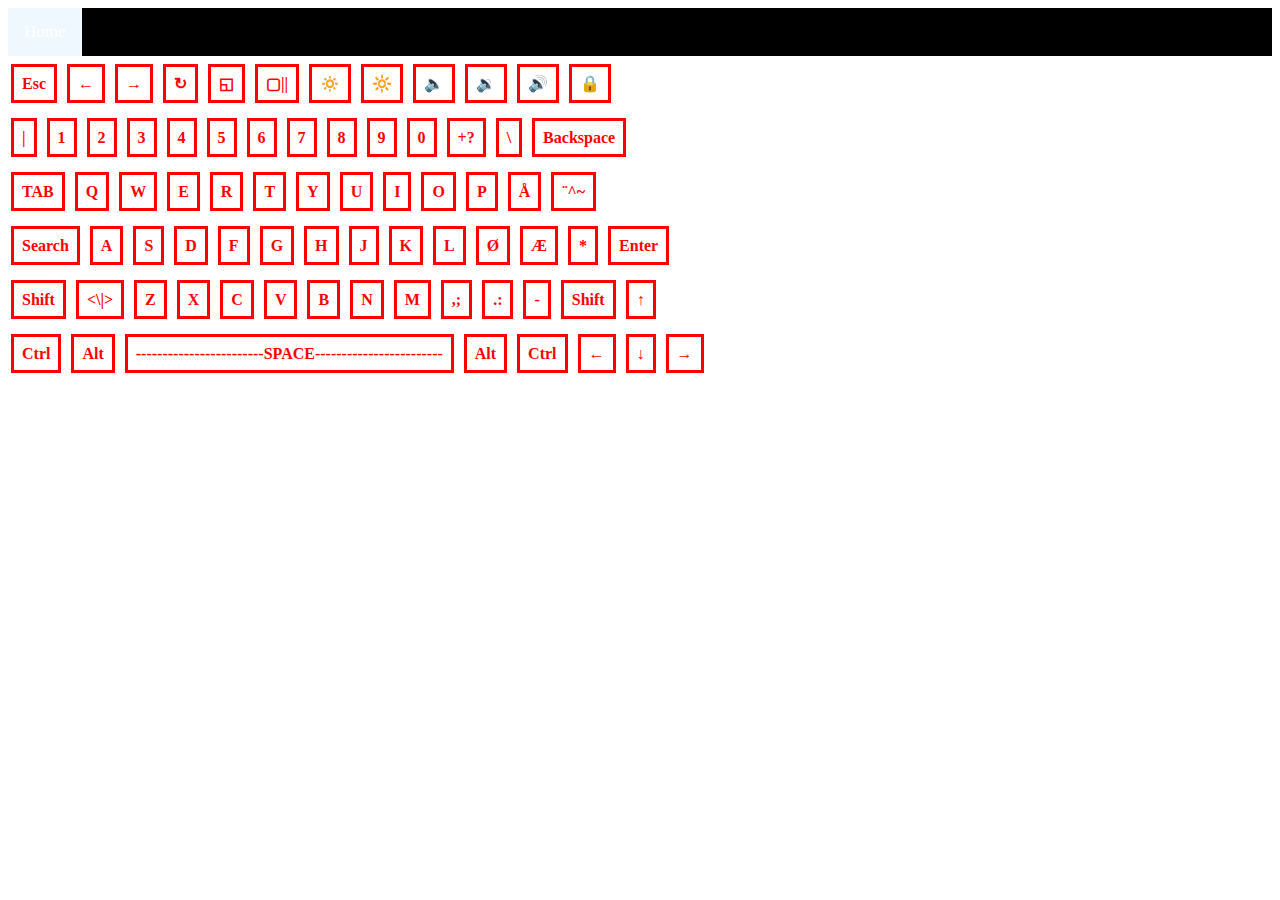
==== index.html @ 08b0809b "Commit" ====
<!DOCTYPE>
<html>
	<head>
		<title>Keyboard testing</title>
		<link href="StyleSheet.css" rel="stylesheet">
	</head>
	
	<body>
		<script src="/TotallyNotAsk.github.io/scripts/jquery-3.5.1.js"></script>
        <script src="/TotallyNotAsk.github.io/scripts/ChromebookKeyboard.js"></script>

        <div class="topnav">
            <a class="active" href="/index.html">Home</a> 
        </div>

        <br>

        <div>
            <div_keys id="key_Esc">Esc</div_keys>
            <div_keys id="key_BrowseBack">←</div_keys>
            <div_keys id="key_BrowseForward">→</div_keys>
            <div_keys id="key_Refresh">↻</div_keys>
            <div_keys id="key_Fullscreen">◱</div_keys>
            <div_keys id="key_Windows">▢||</div_keys>
            <div_keys id="key_DownBright">🔅</div_keys>
            <div_keys id="key_UpBright">🔆</div_keys>
            <div_keys id="key_Mute">🔈</div_keys>
            <div_keys id="key_DownSound">🔉</div_keys>
            <div_keys id="key_UpSound">🔊</div_keys>
            <div_keys id="key_Lock">🔒</div_keys>
        </div>

        <br>
        <br>

        <div>
            <div_keys id="key_|">|</div_keys>
            <div_keys id="key_1">1</div_keys>
            <div_keys id="key_2">2</div_keys>
            <div_keys id="key_3">3</div_keys>
            <div_keys id="key_4">4</div_keys>
            <div_keys id="key_5">5</div_keys>
            <div_keys id="key_6">6</div_keys>
            <div_keys id="key_7">7</div_keys>
            <div_keys id="key_8">8</div_keys>
            <div_keys id="key_9">9</div_keys>
            <div_keys id="key_0">0</div_keys>
            <div_keys id="key_+">+?</div_keys>
            <div_keys id="key_219">\</div_keys>
            <div_keys id="key_BackSpace">Backspace</div_keys>
        </div>

        <br>
        <br>

        <div>
            <div_keys id="key_Tab">TAB</div_keys>
            <div_keys id="key_q">Q</div_keys>
            <div_keys id="key_w">W</div_keys>
            <div_keys id="key_e">E</div_keys>
            <div_keys id="key_r">R</div_keys>
            <div_keys id="key_t">T</div_keys>
            <div_keys id="key_y">Y</div_keys>
            <div_keys id="key_u">U</div_keys>
            <div_keys id="key_i">I</div_keys>
            <div_keys id="key_o">O</div_keys>
            <div_keys id="key_p">P</div_keys>
            <div_keys id="key_å">Å</div_keys>
            <div_keys id="key_186">¨^~</div_keys>
        </div>

        <br>
        <br>

        <div>
            <div_keys id="key_Search">Search</div_keys>
            <div_keys id="key_a">A</div_keys>
            <div_keys id="key_s">S</div_keys>
            <div_keys id="key_d">D</div_keys>
            <div_keys id="key_f">F</div_keys>
            <div_keys id="key_g">G</div_keys>
            <div_keys id="key_h">H</div_keys>
            <div_keys id="key_j">J</div_keys>
            <div_keys id="key_k">K</div_keys>
            <div_keys id="key_l">L</div_keys>
            <div_keys id="key_ø">Ø</div_keys>
            <div_keys id="key_æ">Æ</div_keys>
            <div_keys id="key_191">*</div_keys>
            <div_keys id="key_Enter">Enter</div_keys>
        </div>

        <br>
        <br>

        <div>
            <div_keys id="key_lShift">Shift</div_keys>
            <div_keys id="key_226"><\|></div_keys>
            <div_keys id="key_z">Z</div_keys>
            <div_keys id="key_x">X</div_keys>
            <div_keys id="key_c">C</div_keys>
            <div_keys id="key_v">V</div_keys>
            <div_keys id="key_b">B</div_keys>
            <div_keys id="key_n">N</div_keys>
            <div_keys id="key_m">M</div_keys>
            <div_keys id="key_comma">,;</div_keys>
            <div_keys id="key_period">.:</div_keys>
            <div_keys id="key_-">-</div_keys>
            <div_keys id="key_rShift">Shift</div_keys>
            <div_keys id="key_Up">↑</div_keys>
        </div>

        <br>
        <br>

        <div>
            <div_keys id="key_lCtrl">Ctrl</div_keys>
            <div_keys id="key_lAlt">Alt</div_keys>
            <div_keys id="key_Space">------------------------SPACE------------------------</div_keys>
            <div_keys id="key_rAlt">Alt</div_keys>
            <div_keys id="key_rCtrl">Ctrl</div_keys>
            <div_keys id="key_Left">←</div_keys>
            <div_keys id="key_Down">↓</div_keys>
            <div_keys id="key_Right">→</div_keys>
        </div>
	</body>	
</html>
---- StyleSheet.css ----
div_keys{
    width: 30px;
    color: red;
    background-color: white;
    border: solid red;
    padding: 8px;
    margin: 3px;
    text-align: center;
    top: 5px;
    font-weight: bold;
}

.topnav{
    background-color: black;
    overflow: hidden;
}

.topnav a{
    float: left;
    color: lightpink;
    text-align: center;
    padding: 14px 16px;
    text-decoration: none;
    font-size: 17px;
}

.topnav a.active {
    background-color: aliceblue;
    color: white;
}
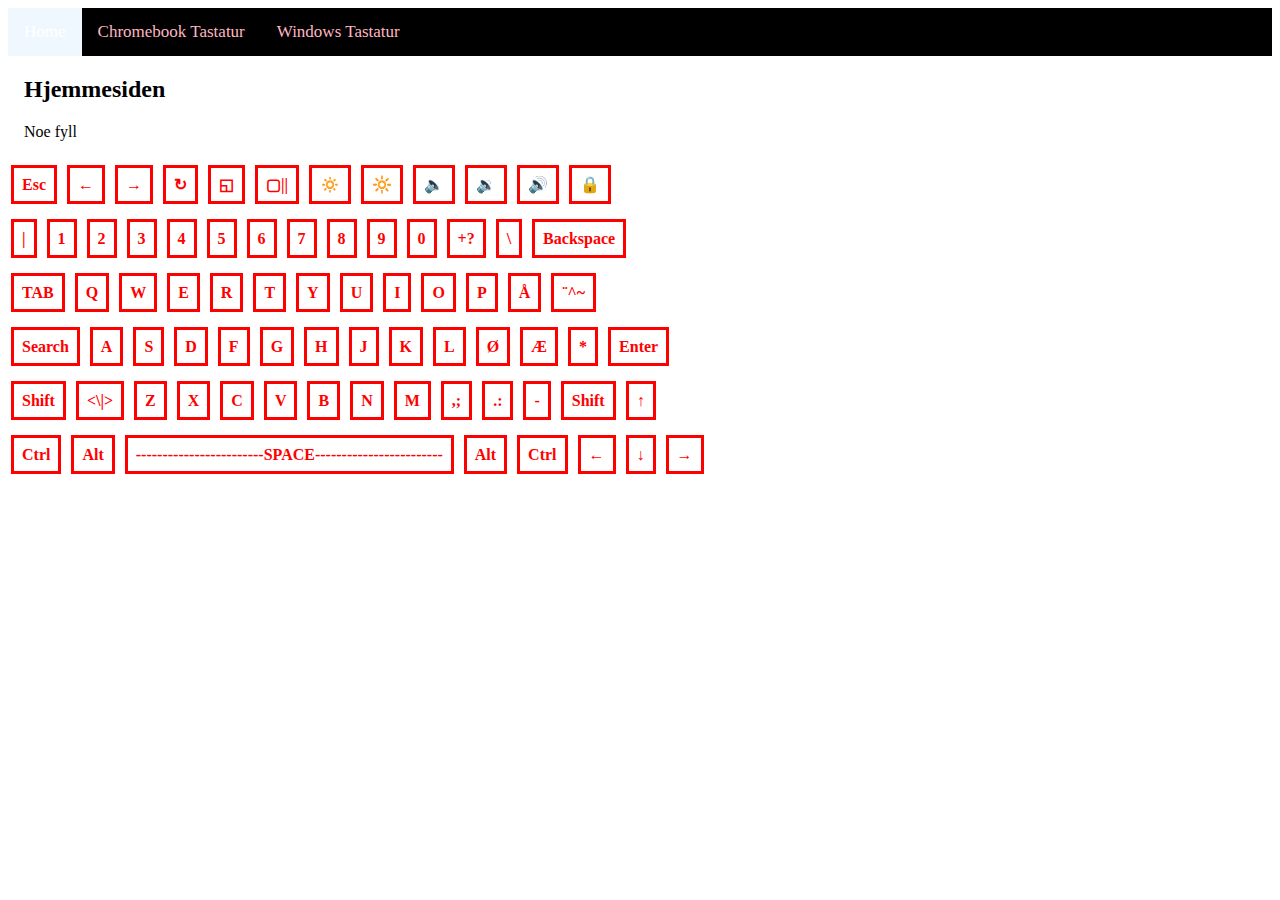
==== commit 5056ed68: "Commit" ====
--- a/index.html
+++ b/index.html
@@ -11,6 +11,13 @@
 
         <div class="topnav">
             <a class="active" href="/index.html">Home</a> 
+            <a href="#Chromebooks">Chromebook Tastatur</a>
+            <a href="#Windows">Windows Tastatur</a>
+        </div>
+
+        <div style="padding-left:16px">
+            <h2>Hjemmesiden</h2>
+            <p>Noe fyll</p>
         </div>
 
         <br>
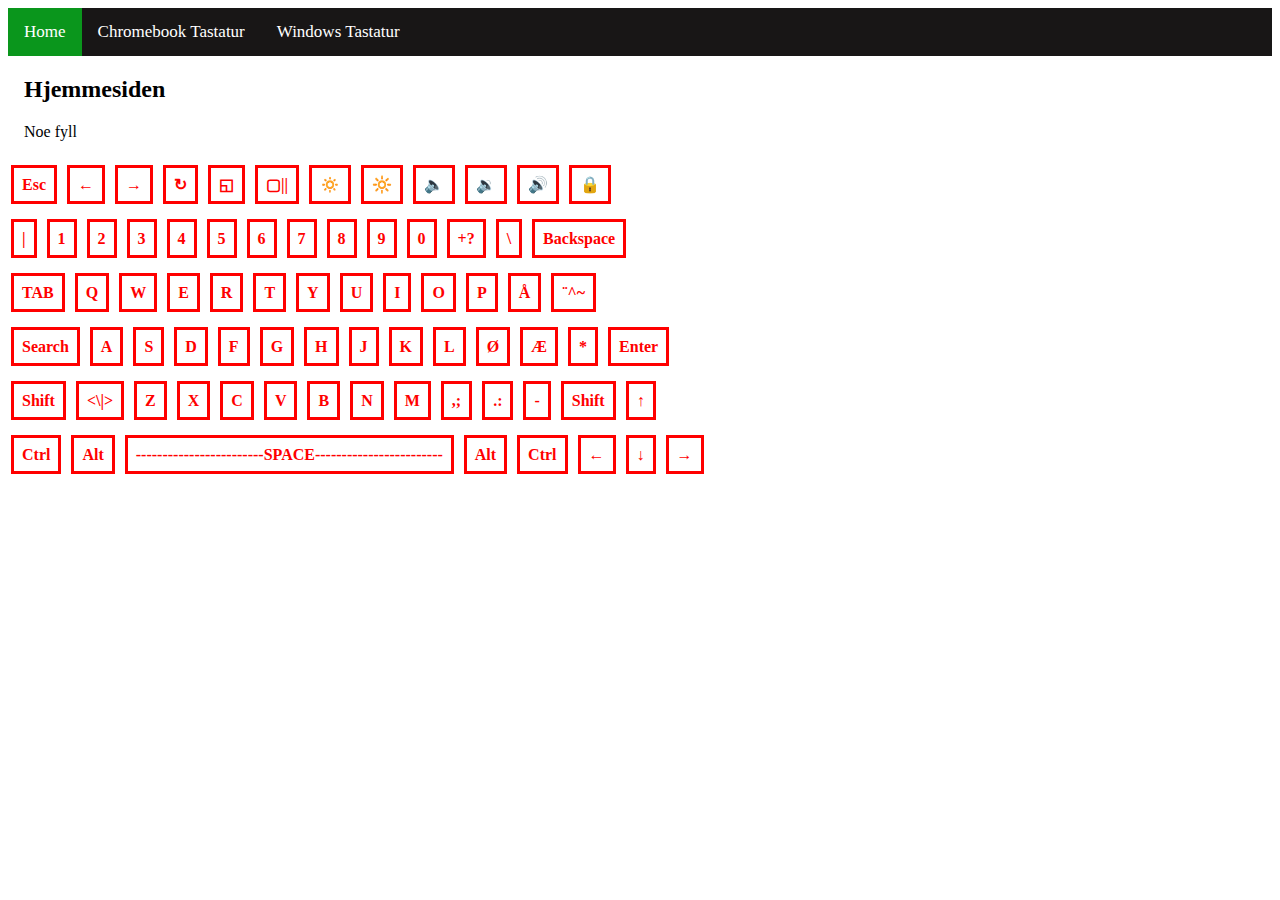
==== commit c0685924: "Commit" ====
--- a/index.html
+++ b/index.html
@@ -1,7 +1,7 @@
 <!DOCTYPE>
 <html>
 	<head>
-		<title>Keyboard testing</title>
+		<title>Hjemmesiden</title>
 		<link href="StyleSheet.css" rel="stylesheet">
 	</head>
 	
--- a/StyleSheet.css
+++ b/StyleSheet.css
@@ -11,13 +11,13 @@
 }
 
 .topnav{
-    background-color: black;
+    background-color: rgb(24, 22, 22);
     overflow: hidden;
 }
 
 .topnav a{
     float: left;
-    color: lightpink;
+    color: white;
     text-align: center;
     padding: 14px 16px;
     text-decoration: none;
@@ -25,6 +25,6 @@
 }
 
 .topnav a.active {
-    background-color: aliceblue;
+    background-color: rgb(10, 150, 28);
     color: white;
 }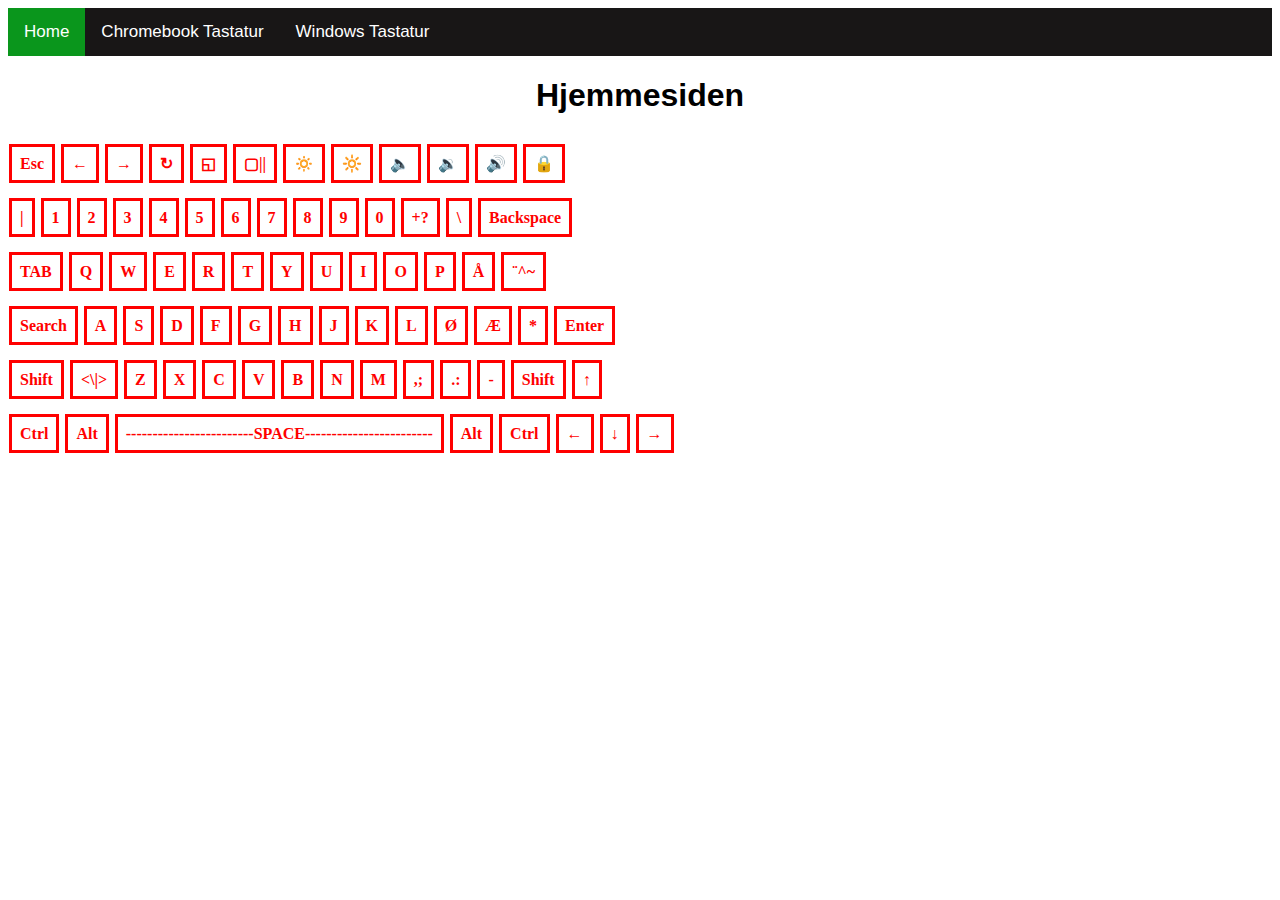
==== commit 9f2dff8f: "Commit" ====
--- a/index.html
+++ b/index.html
@@ -11,13 +11,12 @@
 
         <div class="topnav">
             <a class="active" href="/index.html">Home</a> 
-            <a href="#Chromebooks">Chromebook Tastatur</a>
-            <a href="#Windows">Windows Tastatur</a>
+            <a href="/chromeTast.html">Chromebook Tastatur</a>
+            <a href="/winTast.html">Windows Tastatur</a>
         </div>
 
-        <div style="padding-left:16px">
-            <h2>Hjemmesiden</h2>
-            <p>Noe fyll</p>
+        <div class="h1">
+            <h1>Hjemmesiden</h1>
         </div>
 
         <br>
--- a/StyleSheet.css
+++ b/StyleSheet.css
@@ -4,15 +4,30 @@
     background-color: white;
     border: solid red;
     padding: 8px;
-    margin: 3px;
+    margin: 1px;
     text-align: center;
     top: 5px;
     font-weight: bold;
+}
+
+win_keys{
+    width: 30px;
+    height: 30px;
+    color: red;
+    background-color: white;
+    border: solid red;
+    padding: 8px;
+    margin: 1px;
+    text-align: center;
+    top: 5px;
+    font-weight: bold;
+    box-decoration-break: slice;
 }
 
 .topnav{
     background-color: rgb(24, 22, 22);
     overflow: hidden;
+    font-family: Arial;
 }
 
 .topnav a{
@@ -24,7 +39,219 @@
     font-size: 17px;
 }
 
-.topnav a.active {
+.topnav a.active{
     background-color: rgb(10, 150, 28);
     color: white;
+}
+
+.h1{
+    font-family: Arial, Helvetica, sans-serif;
+    text-align: center;
+}
+
+.key1{
+    display: table-cell;
+    text-align: center;
+    font-family: Arial, Helvetica, sans-serif;
+    font-size: 13px;
+    width: 50px;
+    height: 50px;
+    border: solid red;
+    color: red;
+    box-sizing: border-box;
+    padding-top: 7px;
+    float: left;
+    margin-right: 5px;
+    font-weight: bold;
+}
+
+.keyTab{
+    display: table-cell;
+    text-align: center;
+    font-family: Arial, Helvetica, sans-serif;
+    width: 75px;
+    height: 50px;
+    border: solid red;
+    color: red;
+    box-sizing: border-box;
+    padding-top: 7px;
+    float: left;
+    margin-right: 5px;
+}
+
+.keyBack{
+    display: table-cell;
+    text-align: center;
+    font-family: Arial, Helvetica, sans-serif;
+    width: 100px;
+    height: 50px;
+    border: solid red;
+    color: red;
+    box-sizing: border-box;
+    padding-top: 7px;
+    float: left;
+    margin-right: 5px;
+}
+
+
+.keyLock{
+    display: table-cell;
+    text-align: center;
+    font-family: Arial, Helvetica, sans-serif;
+    width: 90px;
+    height: 50px;
+    border: solid red;
+    color: red;
+    box-sizing: border-box;
+    padding-top: 7px;
+    float: left;
+    margin-right: 5px;
+}
+
+.keyCtrl{
+    display: table-cell;
+    text-align: center;
+    font-family: Arial, Helvetica, sans-serif;
+    width: 60px;
+    height: 50px;
+    border: solid red;
+    color: red;
+    box-sizing: border-box;
+    padding-top: 7px;
+    float: left;
+    margin-right: 5px;
+}
+
+.keyShift{
+    display: table-cell;
+    text-align: center;
+    font-family: Arial, Helvetica, sans-serif;
+    width: 150px;
+    height: 50px;
+    border: solid red;
+    color: red;
+    box-sizing: border-box;
+    padding-top: 7px;
+    float: left;
+    margin-right: 5px;
+}
+
+.keySpace{
+    display: table-cell;
+    text-align: center;
+    font-family: Arial, Helvetica, sans-serif;
+    width: 365px;
+    height: 50px;
+    border: solid red;
+    color: red;
+    box-sizing: border-box;
+    padding-top: 7px;
+    float: left;
+    margin-right: 5px;
+}
+
+.keyLong1{
+    display: table-cell;
+    text-align: center;
+    font-family: Arial, Helvetica, sans-serif;
+    width: 50px;
+    height: 110px;
+    border: solid red;
+    color: red;
+    box-sizing: border-box;
+    padding-top: 7px;
+    float: left;
+    margin-right: 5px;
+    position: relative;
+    left: 1210px;
+    bottom: 235px;
+}
+
+.keyLong2{
+    display: table-cell;
+    text-align: center;
+    font-family: Arial, Helvetica, sans-serif;
+    width: 50px;
+    height: 110px;
+    border: solid red;
+    color: red;
+    box-sizing: border-box;
+    padding-top: 7px;
+    float: left;
+    margin-right: 5px;
+    position: relative;
+    left: 1155px;
+    bottom: 115px;
+}
+
+.keyZero{
+    display: table-cell;
+    text-align: center;
+    font-family: Arial, Helvetica, sans-serif;
+    width: 105px;
+    height: 50px;
+    border: solid red;
+    color: red;
+    box-sizing: border-box;
+    padding-top: 7px;
+    float: left;
+    margin-right: 5px;
+}
+
+.row{
+    display: table;
+    table-layout: fixed;
+    border-spacing: 5px;
+}
+
+.spaceRight{
+    margin-right: 30px;
+}
+
+.spaceRight2{
+    margin-right: 60px;
+}
+
+.spaceRight3{
+    margin-right: 85px;
+}
+
+.spaceRight4{
+    margin-right: 290px;
+}
+
+.spaceRight5{
+    margin-right: 35px;
+}
+
+.testBox{
+    text-align: center;
+    font-family: Arial, Helvetica, sans-serif;
+    width: 50px;
+    height: 100px;
+    border: solid red;
+    color: red;
+    box-sizing: border-box;
+    padding-top: 7px;
+    float: left;
+    margin-right: 5px;
+    position: fixed;
+    right: 652px;
+    bottom: 678px;
+}
+
+.testBox2{
+    text-align: center;
+    font-family: Arial, Helvetica, sans-serif;
+    width: 50px;
+    height: 100px;
+    border: solid red;
+    color: red;
+    box-sizing: border-box;
+    padding-top: 7px;
+    float: left;
+    margin-right: 5px;
+    position: fixed;
+    right: 652px;
+    bottom: 558px;
 }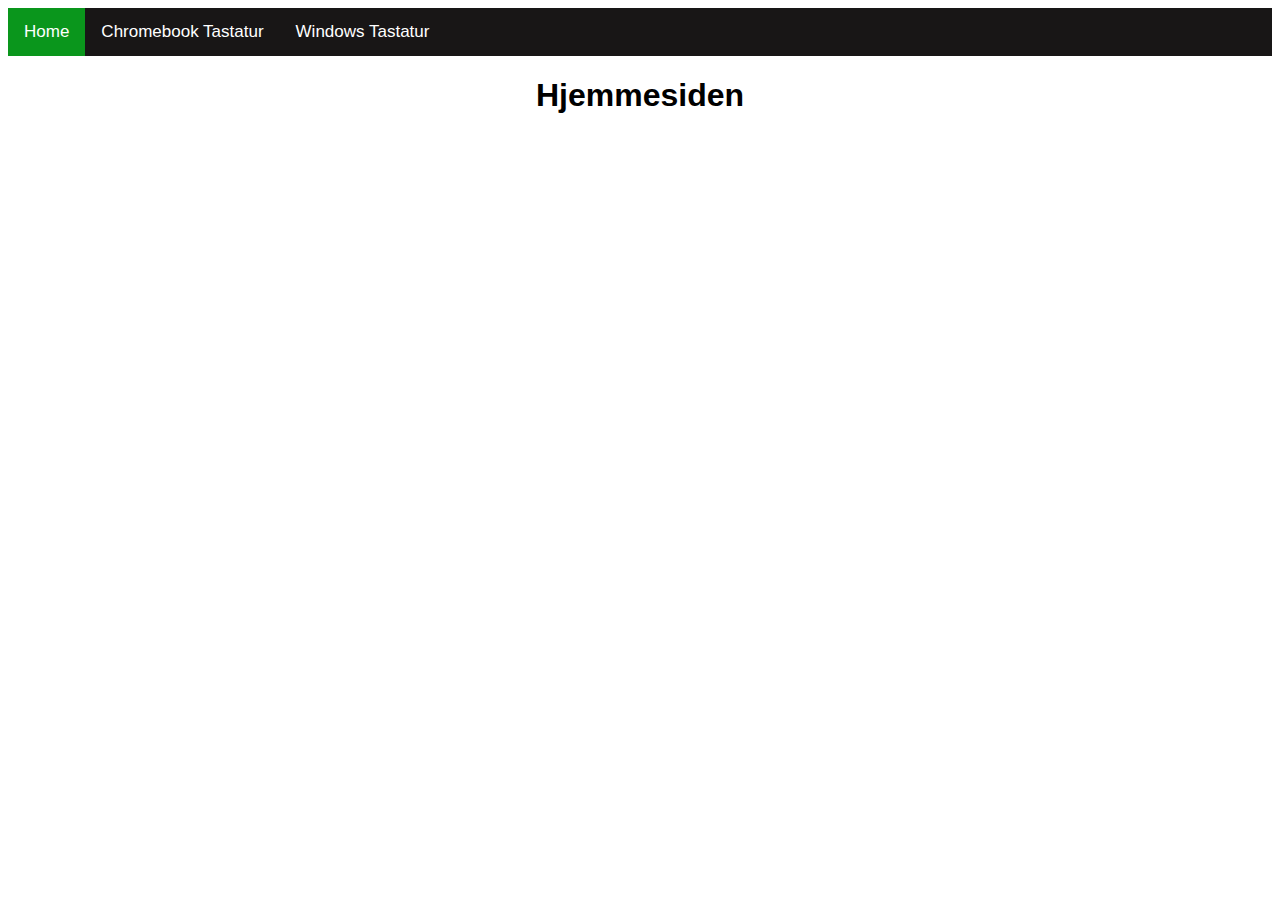
==== commit cbc006d7: "Commit" ====
--- a/index.html
+++ b/index.html
@@ -6,9 +6,6 @@
 	</head>
 	
 	<body>
-		<script src="/TotallyNotAsk.github.io/scripts/jquery-3.5.1.js"></script>
-        <script src="/TotallyNotAsk.github.io/scripts/ChromebookKeyboard.js"></script>
-
         <div class="topnav">
             <a class="active" href="/index.html">Home</a> 
             <a href="/chromeTast.html">Chromebook Tastatur</a>
@@ -21,112 +18,5 @@
 
         <br>
 
-        <div>
-            <div_keys id="key_Esc">Esc</div_keys>
-            <div_keys id="key_BrowseBack">←</div_keys>
-            <div_keys id="key_BrowseForward">→</div_keys>
-            <div_keys id="key_Refresh">↻</div_keys>
-            <div_keys id="key_Fullscreen">◱</div_keys>
-            <div_keys id="key_Windows">▢||</div_keys>
-            <div_keys id="key_DownBright">🔅</div_keys>
-            <div_keys id="key_UpBright">🔆</div_keys>
-            <div_keys id="key_Mute">🔈</div_keys>
-            <div_keys id="key_DownSound">🔉</div_keys>
-            <div_keys id="key_UpSound">🔊</div_keys>
-            <div_keys id="key_Lock">🔒</div_keys>
-        </div>
-
-        <br>
-        <br>
-
-        <div>
-            <div_keys id="key_|">|</div_keys>
-            <div_keys id="key_1">1</div_keys>
-            <div_keys id="key_2">2</div_keys>
-            <div_keys id="key_3">3</div_keys>
-            <div_keys id="key_4">4</div_keys>
-            <div_keys id="key_5">5</div_keys>
-            <div_keys id="key_6">6</div_keys>
-            <div_keys id="key_7">7</div_keys>
-            <div_keys id="key_8">8</div_keys>
-            <div_keys id="key_9">9</div_keys>
-            <div_keys id="key_0">0</div_keys>
-            <div_keys id="key_+">+?</div_keys>
-            <div_keys id="key_219">\</div_keys>
-            <div_keys id="key_BackSpace">Backspace</div_keys>
-        </div>
-
-        <br>
-        <br>
-
-        <div>
-            <div_keys id="key_Tab">TAB</div_keys>
-            <div_keys id="key_q">Q</div_keys>
-            <div_keys id="key_w">W</div_keys>
-            <div_keys id="key_e">E</div_keys>
-            <div_keys id="key_r">R</div_keys>
-            <div_keys id="key_t">T</div_keys>
-            <div_keys id="key_y">Y</div_keys>
-            <div_keys id="key_u">U</div_keys>
-            <div_keys id="key_i">I</div_keys>
-            <div_keys id="key_o">O</div_keys>
-            <div_keys id="key_p">P</div_keys>
-            <div_keys id="key_å">Å</div_keys>
-            <div_keys id="key_186">¨^~</div_keys>
-        </div>
-
-        <br>
-        <br>
-
-        <div>
-            <div_keys id="key_Search">Search</div_keys>
-            <div_keys id="key_a">A</div_keys>
-            <div_keys id="key_s">S</div_keys>
-            <div_keys id="key_d">D</div_keys>
-            <div_keys id="key_f">F</div_keys>
-            <div_keys id="key_g">G</div_keys>
-            <div_keys id="key_h">H</div_keys>
-            <div_keys id="key_j">J</div_keys>
-            <div_keys id="key_k">K</div_keys>
-            <div_keys id="key_l">L</div_keys>
-            <div_keys id="key_ø">Ø</div_keys>
-            <div_keys id="key_æ">Æ</div_keys>
-            <div_keys id="key_191">*</div_keys>
-            <div_keys id="key_Enter">Enter</div_keys>
-        </div>
-
-        <br>
-        <br>
-
-        <div>
-            <div_keys id="key_lShift">Shift</div_keys>
-            <div_keys id="key_226"><\|></div_keys>
-            <div_keys id="key_z">Z</div_keys>
-            <div_keys id="key_x">X</div_keys>
-            <div_keys id="key_c">C</div_keys>
-            <div_keys id="key_v">V</div_keys>
-            <div_keys id="key_b">B</div_keys>
-            <div_keys id="key_n">N</div_keys>
-            <div_keys id="key_m">M</div_keys>
-            <div_keys id="key_comma">,;</div_keys>
-            <div_keys id="key_period">.:</div_keys>
-            <div_keys id="key_-">-</div_keys>
-            <div_keys id="key_rShift">Shift</div_keys>
-            <div_keys id="key_Up">↑</div_keys>
-        </div>
-
-        <br>
-        <br>
-
-        <div>
-            <div_keys id="key_lCtrl">Ctrl</div_keys>
-            <div_keys id="key_lAlt">Alt</div_keys>
-            <div_keys id="key_Space">------------------------SPACE------------------------</div_keys>
-            <div_keys id="key_rAlt">Alt</div_keys>
-            <div_keys id="key_rCtrl">Ctrl</div_keys>
-            <div_keys id="key_Left">←</div_keys>
-            <div_keys id="key_Down">↓</div_keys>
-            <div_keys id="key_Right">→</div_keys>
-        </div>
 	</body>	
 </html>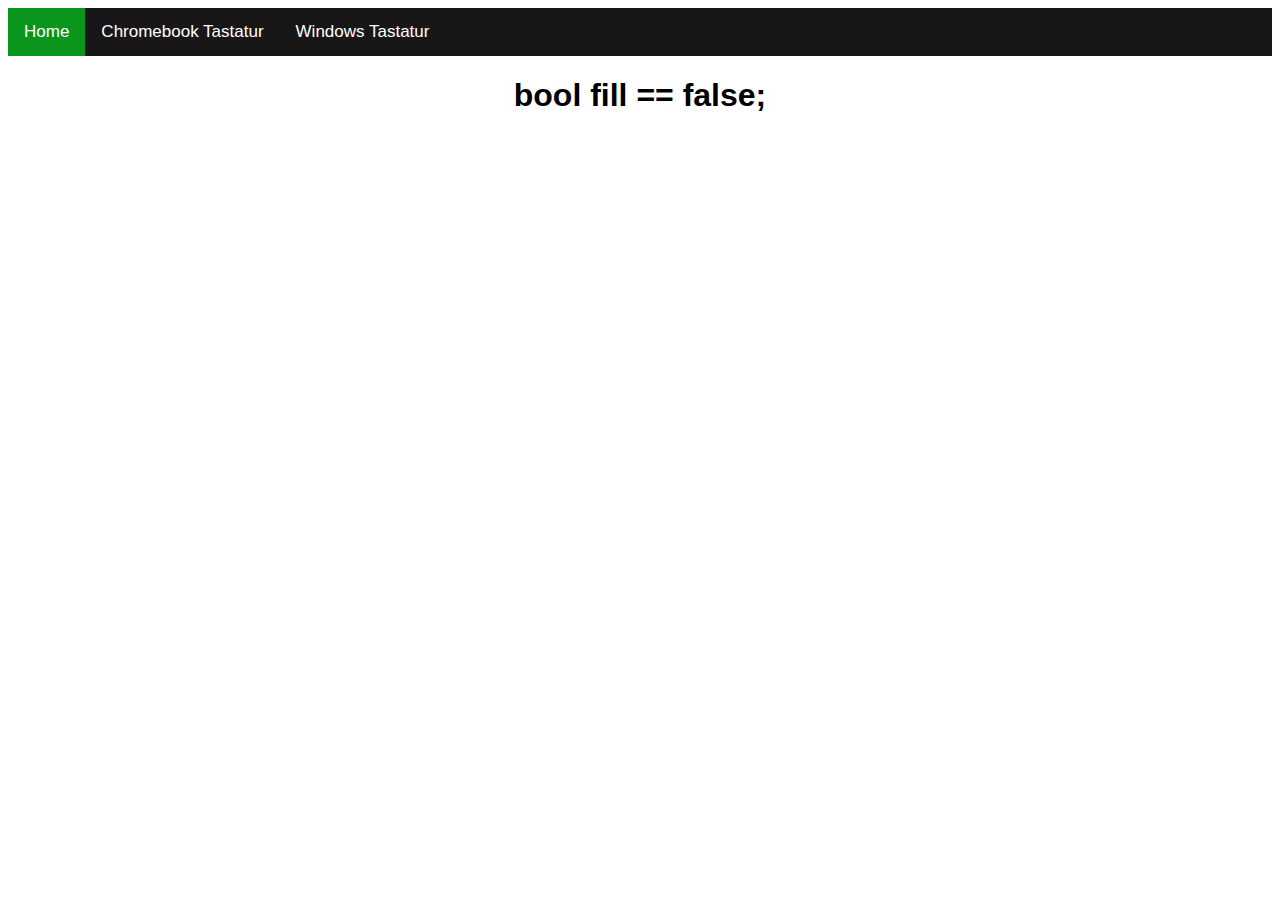
==== commit e1eb5fda: "Commit" ====
--- a/index.html
+++ b/index.html
@@ -13,7 +13,7 @@
         </div>
 
         <div class="h1">
-            <h1>Hjemmesiden</h1>
+            <h1>bool fill == false;</h1>
         </div>
 
         <br>
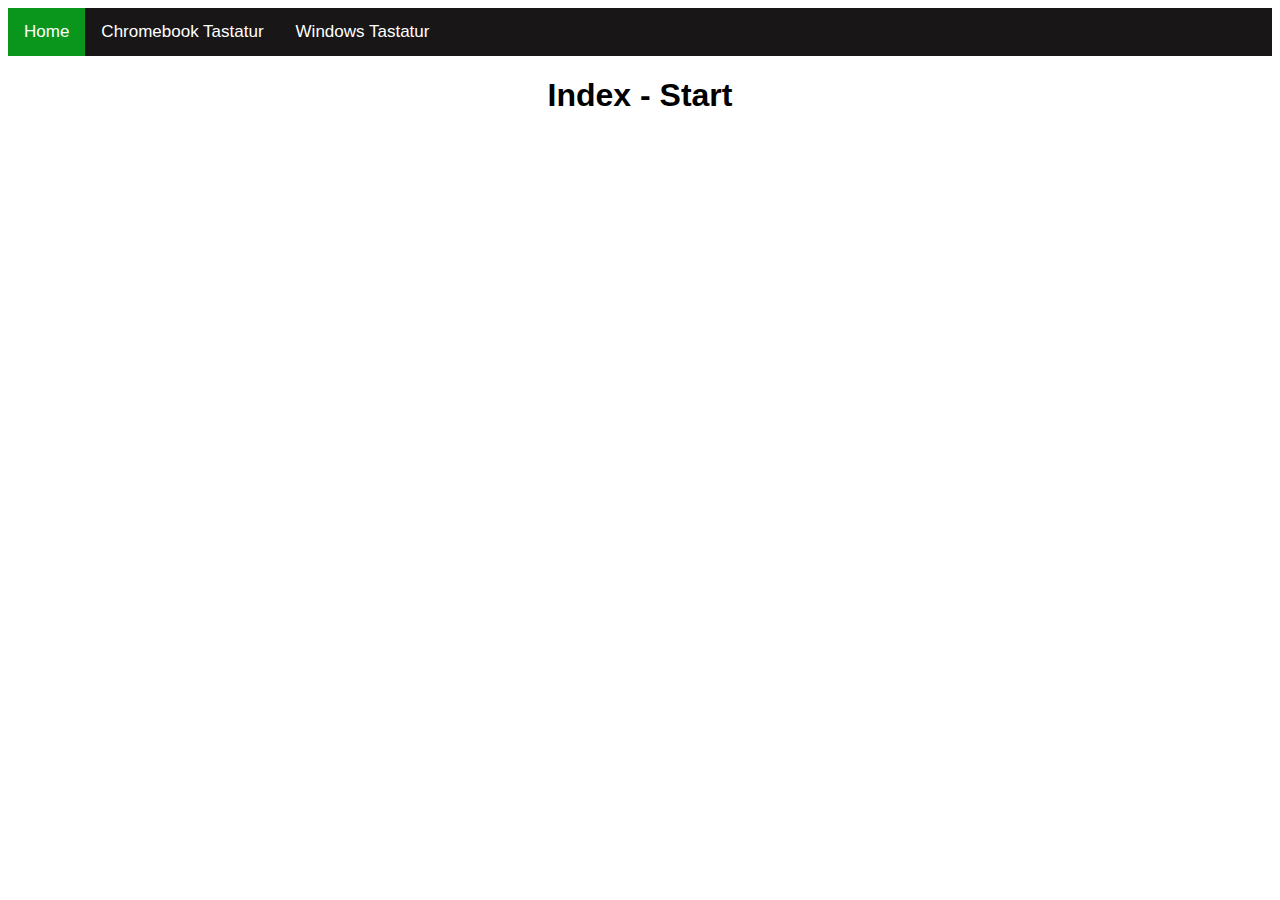
==== commit fb0ff47d: "Index Change" ====
--- a/index.html
+++ b/index.html
@@ -13,7 +13,7 @@
         </div>
 
         <div class="h1">
-            <h1>bool fill == false;</h1>
+            <h1>Index - Start</h1>
         </div>
 
         <br>
--- a/StyleSheet.css
+++ b/StyleSheet.css
@@ -150,6 +150,87 @@
     margin-right: 5px;
 }
 
+.chromeKey{
+    display: table-cell;
+    text-align: center;
+    font-family: Arial, Helvetica, sans-serif;
+    width: 61px;
+    height: 30px;
+    border: solid red;
+    color: red;
+    box-sizing: border-box;
+    padding-top: 0px;
+    float: left;
+    margin-right: 5px;
+}
+
+.chromeSpace{
+    display: table-cell;
+    text-align: center;
+    font-family: Arial, Helvetica, sans-serif;
+    width: 270px;
+    height: 50px;
+    border: solid red;
+    color: red;
+    box-sizing: border-box;
+    padding-top: 7px;
+    float: left;
+    margin-right: 5px;
+}
+
+.chromeCtrl{
+    display: table-cell;
+    text-align: center;
+    font-family: Arial, Helvetica, sans-serif;
+    width: 115px;
+    height: 50px;
+    border: solid red;
+    color: red;
+    box-sizing: border-box;
+    padding-top: 7px;
+    float: left;
+    margin-right: 5px;
+}
+
+.chromeEnter{
+    display: table-cell;
+    text-align: center;
+    font-family: Arial, Helvetica, sans-serif;
+    width: 55px;
+    height: 50px;
+    border: solid red;
+    color: red;
+    box-sizing: border-box;
+    padding-top: 7px;
+    float: left;
+    margin-right: 5px;
+}
+
+.chromeArrow{
+    display: table-cell;
+    text-align: center;
+    font-family: Arial, Helvetica, sans-serif;
+    width: 55px;
+    height: 50px;
+    box-sizing: border-box;
+    float: left;
+    margin-right: 10px;
+}
+
+.chromeArrowKey{
+    display: table-cell;
+    text-align: center;
+    font-family: Arial, Helvetica, sans-serif;
+    width: 61px;
+    height: 23px;
+    border: solid red;
+    color: red;
+    box-sizing: border-box;
+    float: left;
+    margin-right: 5px;
+    bottom: 71px;
+}
+
 .keyLong1{
     display: table-cell;
     text-align: center;
@@ -182,6 +263,22 @@
     position: relative;
     left: 1155px;
     bottom: 115px;
+}
+
+.keyLong3{
+    display: table-cell;
+    text-align: center;
+    font-family: Arial, Helvetica, sans-serif;
+    font-size: 13px;
+    width: 50px;
+    height: 50px;
+    border: solid red;
+    color: red;
+    box-sizing: border-box;
+    padding-top: 50px;
+    float: left;
+    margin-right: 5px;
+    font-weight: bold;
 }
 
 .keyZero{
@@ -254,4 +351,8 @@
     position: fixed;
     right: 652px;
     bottom: 558px;
-}+}
+
+.br1 {
+    line-height: 170%;
+ }